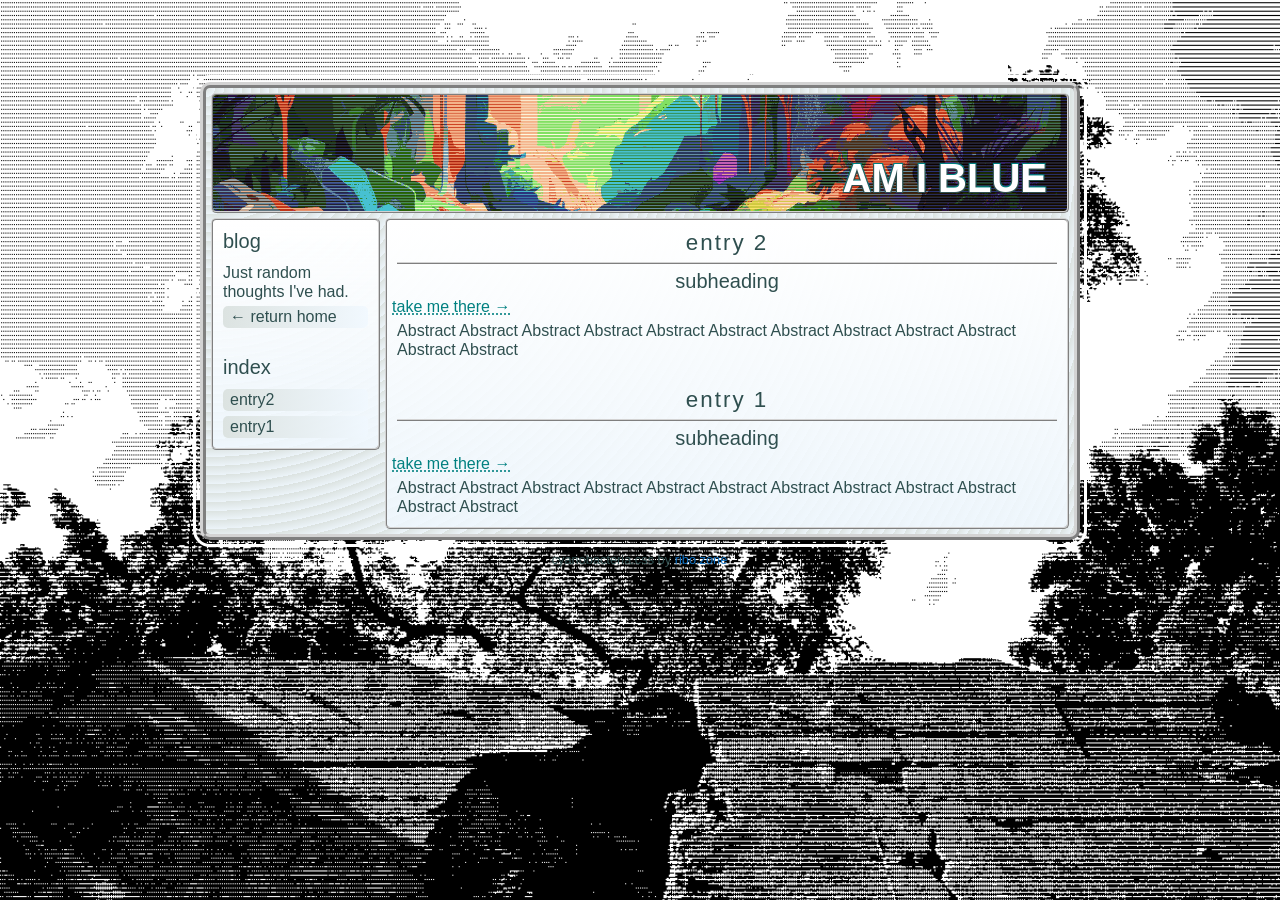
==== about/index.html @ 1597a066 "stuff" ====
<!DOCTYPE html>
<html>
<head>
	<title>blog</title>
	<link href="/style.css" rel="stylesheet" type="text/css" media="all">
    <link href="/blog/blog.css" rel="stylesheet" type="text/css" media="all">
	<link href="fonts/fonts.css" rel="stylesheet" type="text/css" media="all">
	<meta name="viewport" content="width=device-width, initial-scale=1">
	<meta charset="utf-8">
</head>
<body>

	<div class="container">

		<header>
			<span>AM I BLUE</span>
		</header>
		
		<div class="small">
			<nav>
				<div>blog</div>
                <p>Just random thoughts I've had.</p>
                <a href="/index.html">← return home</a>         
				
				<br>

                <div>index</div>
                <a href="index.html">entry2</a>
                <a href="index.html">entry1</a>
            </nav>
		</div>

		<section class="half">
			<h1>entry 2</h1>
			<h2>subheading</h2>
			<a href="">take me there →</a>
			<p>
				Abstract Abstract Abstract Abstract Abstract Abstract Abstract Abstract Abstract Abstract Abstract Abstract
			</p>
		
			<br>

			<h1>entry 1</h1>
			<h2>subheading</h2>
			<a href="">take me there →</a>
			<p>
				Abstract Abstract Abstract Abstract Abstract Abstract Abstract Abstract Abstract Abstract Abstract Abstract
			</p>
		</section>
		
	</div>

	<footer>
		<span>cyanobacteria.css by <a href="https://ribo.zone/free/layouts/">ribo.zone</a></span>
	</footer>

</body>
</html>
---- style.css ----
/* start light mode styling */
	:root {
		--text: darkslategrey;
		--border: lightgrey;
		--accent: teal;
		--bg: #dce3e1;
		--gradientTop: white;
		--gradientBottom: rgb(240, 248, 255, .8);
	}
	header {
		background: url('pictures/GDWP-905-Day-HD-No-Logo-1.webp');
	}
/* end light mode styling */


/* start dark mode styling */
	@media (prefers-color-scheme: dark) {
		:root {
			--text: white;
			--border: #5a7678;
			--accent: #74C365;
			--bg: rgb(0,60,60,.8);
			--gradientBottom: rgb(0, 50, 60);
			--gradientTop: darkslategrey;
			a:link { color: lightblue; } 
		}
		header {
			background: url('pictures/GDWP-905-Day-HD-No-Logo.webp');
		}
	}
/* end dark mode styling */


* { 
	box-sizing: border-box;
}
body {
	padding: 10px;
	font-family: 'MS PGothic', sans-serif;
	color: var(--text);

	/* page background pattern */
	background-color: var(--gradientTop);
	background-image: url("pictures/raw0016.webp");
	background-size: cover;
	background-position: 0 0, 0 0, 10px 18px, 10px 18px, 0 0, 10px 18px;
}


.container {
	max-width: 55rem;
	margin: 5vw auto 12px auto;
	border: 6px ridge var(--border);
	outline: 3px solid var(--gradientTop);
	outline-offset: 4px;
	border-radius: 10px;
	display: flex;
	flex-wrap: wrap;
	padding: 5px;
	gap: 5px;

	/* container background pattern */
	background-color: var(--gradientBottom);
	background-image:  repeating-radial-gradient( circle at 0 0, transparent 0, var(--gradientBottom) 9px ), repeating-linear-gradient( var(--bg), var(--bg));
}
/* these control the column widths */
.small { flex: 1 1 9%; }
.large { flex: 1 1 82%; }
.full { flex: 1 1 100%; }
.half { flex: 1 1 49%; }


header {
	background-size: cover;
	background-position: center;
	width: 100%;
	height: 120px; /* change banner height here*/
	border: 2px ridge var(--border);
	border-radius: 5px;
	position: relative;
}
header span {
	font-size: 2.5rem;
	position: absolute;
	bottom: 0;
	right: 10px;
	margin: 10px;
	font-weight: bold;
	text-shadow: 1px 1px var(--text),
		-1px 1px var(--text),
		1px -1px var(--accent),
		-1px -1px var(--accent);
	color: var(--gradientTop);
}
nav {
	border: 2px ridge var(--border);
	border-radius: 5px;
	padding: 5px;
	background: linear-gradient(var(--gradientTop),var(--gradientBottom));
}
nav div {
	text-align:justify;
	font-size: 1.25rem;
	margin: 5px 5px 10px 5px;
}
nav a {
	display: block;
	margin: 5px;
	background: linear-gradient(to right,var(--bg),var(--gradientBottom));
	border-radius: 5px;
	padding: 2px 7px;
	text-decoration: none;
}
nav a:link, nav a:visited { 
	color: var(--text);
}
nav a:hover, nav a:focus {
	background: linear-gradient(to right,var(--bg), var(--gradientBottom), var(--gradientTop));
}

/* optional button styling like in the preview */
div.small > img {
	display: block;
	margin: 5px auto;
	border:2px ridge var(--border);
	border-radius: 5px;
}


section {
	border: 2px ridge var(--border);
	border-radius: 5px;
	background: linear-gradient(var(--gradientTop),var(--gradientBottom));
	padding: 5px;
}


footer {
	text-align: center;
	margin-bottom: 5vw;
	font-size: 0.8rem;
}
footer a { 
	text-decoration: none;
}


h1, h2, h3, h4, h5, h6, p  { 
	margin: 5px;
	line-height: 1.2;
}
h1 { 
	font-size: 1.4rem;
	letter-spacing: 2px;
	font-weight: normal;
	text-align: center;
	border-bottom: 2px ridge var(--border);
	padding-bottom: 5px;
}
h2 { 
	font-size: 1.25rem;
	font-weight: normal;
	text-align: center;
}
h3 { 
	font-size: 1.1rem;
}
h4 { 
	font-size: 1rem;
	color: var(--accent);
	padding-left: 12px;
}

ul.list {
    list-style-type: square;
    padding-left: 20px;
    display: block; /* important */
}

.list li {
    display: list-item; /* restore default */
}

/* prevents overflow on smaller screens */
img { max-width: 100%; }
pre { overflow-x: auto; }

/*
a:hover, a:focus {
	font-style: italic;
}
a:visited {
	color: var(--accent);
}*/

a {
	color: #0e72c5;
	padding: 1px 1px 1px 0;
	text-decoration-style: dotted; 
	text-underline-offset: 2px;
}

a[href^='http'] { text-decoration-style: solid; }
a:visited {	color: teal; }

a:hover, a:focus {
	background: white;
	outline: 1px dotted;
	outline-offset: 1px;
}

a:has(img):hover, a:has(img):focus { outline: unset; }
a[href^='http']:hover, a[href^='http']:focus { text-decoration-thickness: 2px; }
a:focus-visible { outline: 2px solid; }
a:active { color: inherit; }
---- blog/blog.css ----
.small { flex: 1 1 9%; }  
.half  { flex: 1 1 69%; }
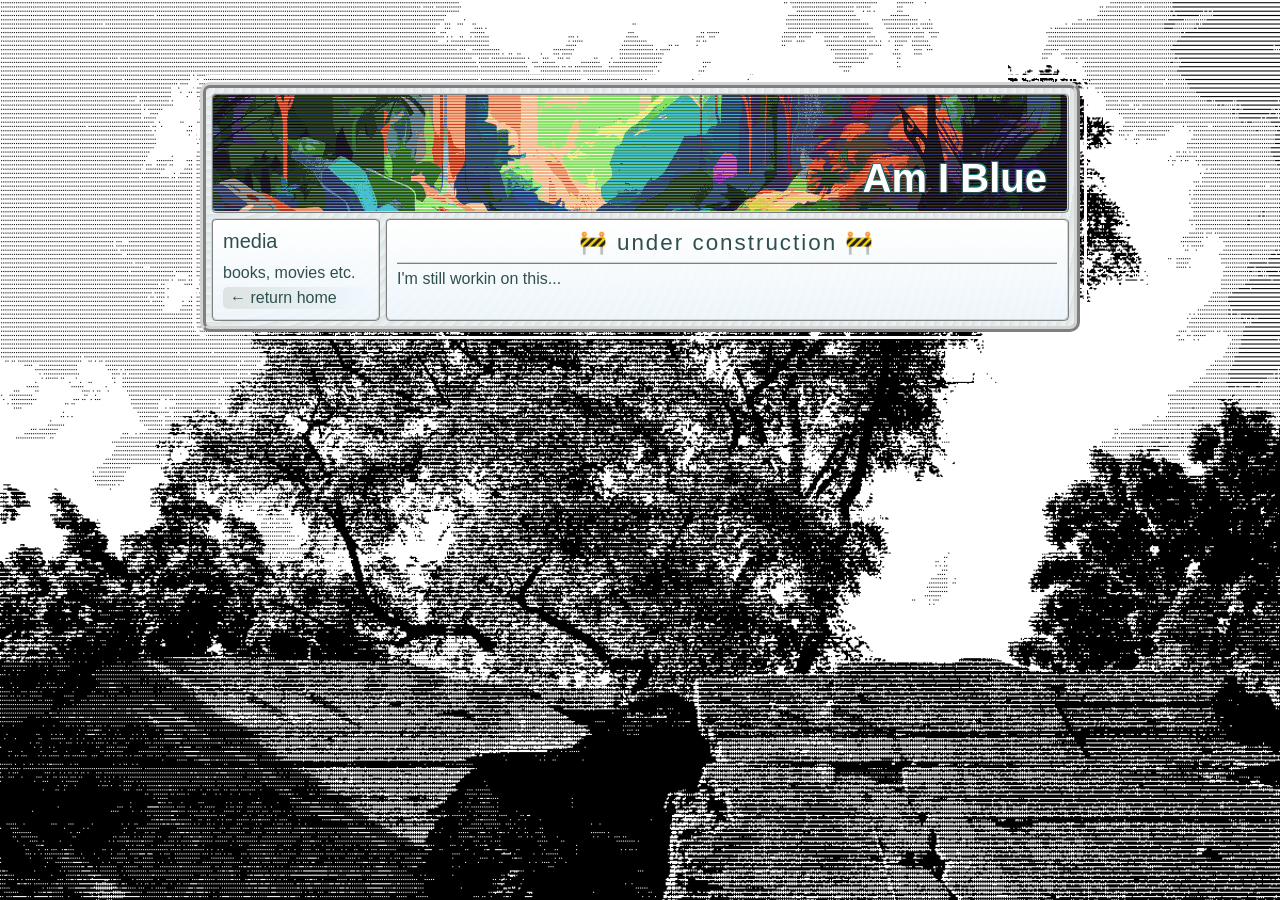
==== commit 2558d0bc: "/" ====
--- a/about/index.html
+++ b/about/index.html
@@ -1,7 +1,7 @@
 <!DOCTYPE html>
 <html>
 <head>
-	<title>blog</title>
+	<title>media</title>
 	<link href="/style.css" rel="stylesheet" type="text/css" media="all">
     <link href="/blog/blog.css" rel="stylesheet" type="text/css" media="all">
 	<link href="fonts/fonts.css" rel="stylesheet" type="text/css" media="all">
@@ -13,46 +13,25 @@
 	<div class="container">
 
 		<header>
-			<span>AM I BLUE</span>
+			<span>Am I Blue</span>
 		</header>
 		
 		<div class="small">
 			<nav>
-				<div>blog</div>
-                <p>Just random thoughts I've had.</p>
-                <a href="/index.html">← return home</a>         
-				
-				<br>
-
-                <div>index</div>
-                <a href="index.html">entry2</a>
-                <a href="index.html">entry1</a>
+				<div>media</div>
+                <p>books, movies etc.</p>
+                <a href="/">← return home</a>         
             </nav>
 		</div>
 
 		<section class="half">
-			<h1>entry 2</h1>
-			<h2>subheading</h2>
-			<a href="">take me there →</a>
+			<h1>&#128679 under construction &#128679</h1>
 			<p>
-				Abstract Abstract Abstract Abstract Abstract Abstract Abstract Abstract Abstract Abstract Abstract Abstract
-			</p>
-		
-			<br>
-
-			<h1>entry 1</h1>
-			<h2>subheading</h2>
-			<a href="">take me there →</a>
-			<p>
-				Abstract Abstract Abstract Abstract Abstract Abstract Abstract Abstract Abstract Abstract Abstract Abstract
-			</p>
+                I'm still workin on this...
+            </p>
 		</section>
 		
 	</div>
 
-	<footer>
-		<span>cyanobacteria.css by <a href="https://ribo.zone/free/layouts/">ribo.zone</a></span>
-	</footer>
-
 </body>
 </html>
--- a/style.css
+++ b/style.css
@@ -22,8 +22,8 @@
 			--bg: rgb(0,60,60,.8);
 			--gradientBottom: rgb(0, 50, 60);
 			--gradientTop: darkslategrey;
-			a:link { color: lightblue; } 
 		}
+		a:link { color: lightblue; } 
 		header {
 			background: url('pictures/GDWP-905-Day-HD-No-Logo.webp');
 		}
@@ -171,14 +171,8 @@
 	padding-left: 12px;
 }
 
-ul.list {
-    list-style-type: square;
-    padding-left: 20px;
-    display: block; /* important */
-}
-
-.list li {
-    display: list-item; /* restore default */
+ul {
+	list-style-type: square;
 }
 
 /* prevents overflow on smaller screens */
